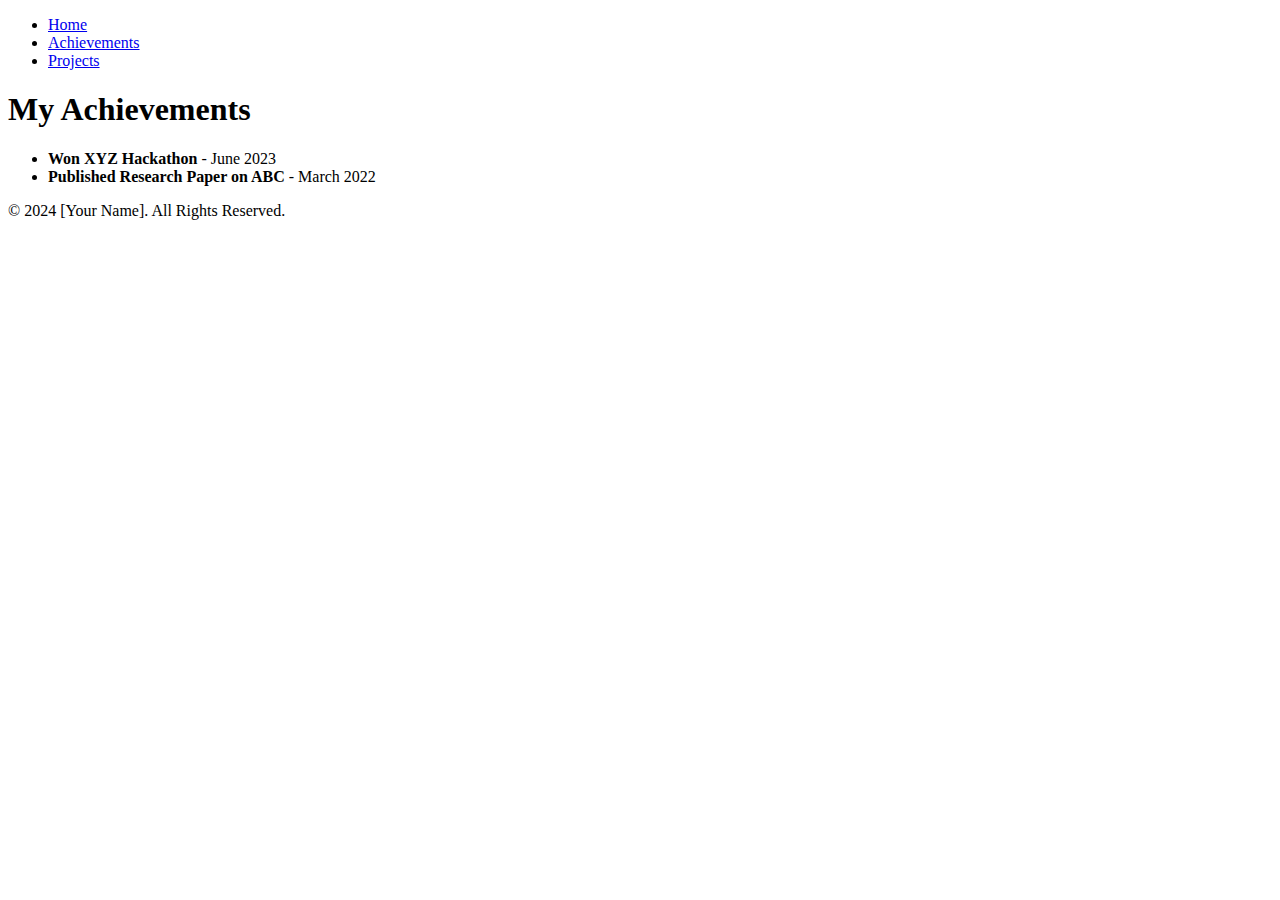
==== Achievements.html @ 24711359 "Add files via upload" ====
<!DOCTYPE html>
<html lang="en">
<head>
    <meta charset="UTF-8">
    <meta name="viewport" content="width=device-width, initial-scale=1.0">
    <title>Personal Website - Achievements</title>
    <link rel="stylesheet" href="style.css">
</head>
<body>
    <header>
        <nav>
            <ul>
                <li><a href="index.html">Home</a></li>
                <li><a href="achievements.html">Achievements</a></li>
                <li><a href="projects.html">Projects</a></li>
            </ul>
        </nav>
    </header>

    <main>
        <section class="achievements">
            <h1>My Achievements</h1>
            <ul>
                <li><strong>Won XYZ Hackathon</strong> - June 2023</li>
                <li><strong>Published Research Paper on ABC</strong> - March 2022</li>
            </ul>
        </section>
    </main>

    <footer>
        <p>&copy; 2024 [Your Name]. All Rights Reserved.</p>
    </footer>
</body>
</html>
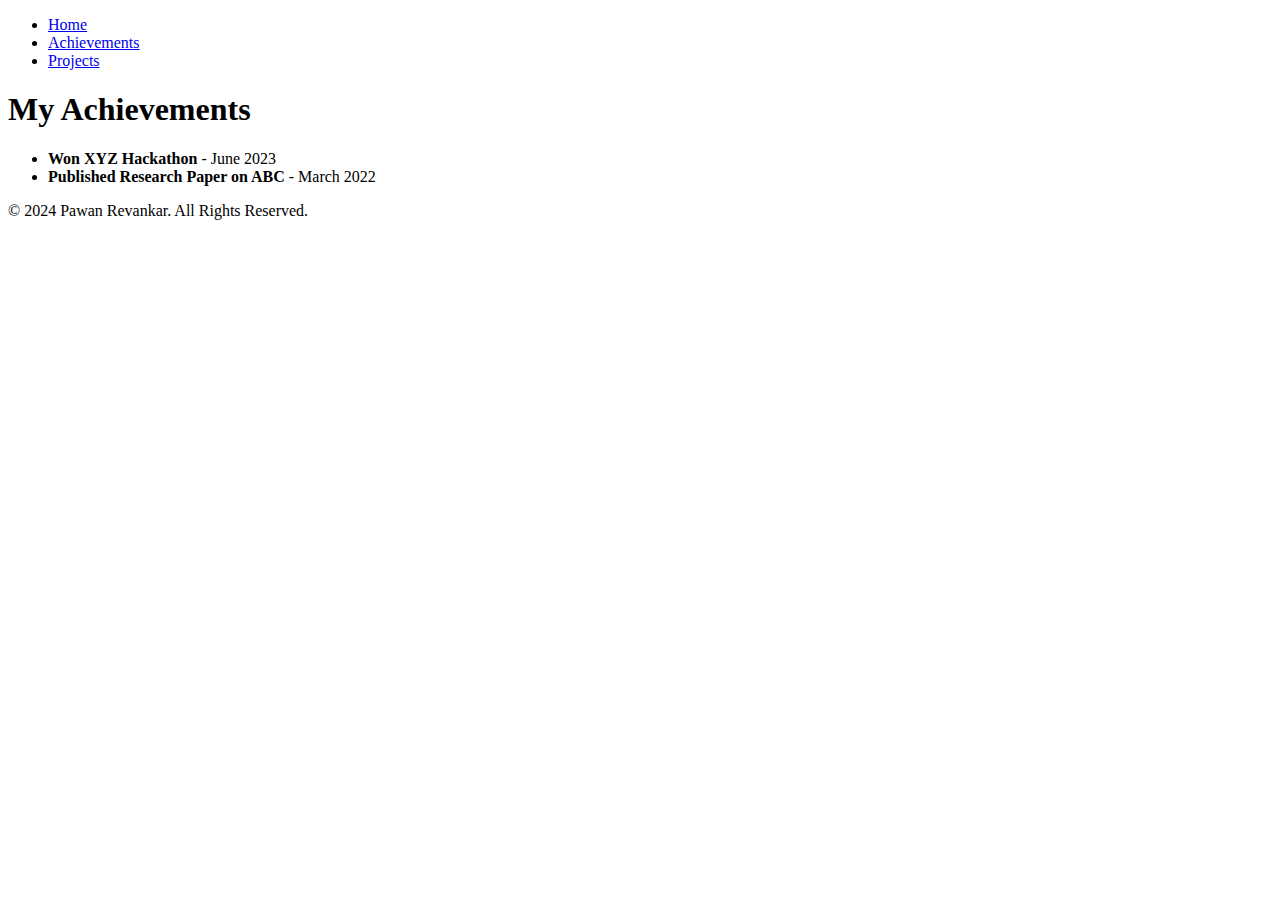
==== commit ca0f4fe1: "Update Achievements.html" ====
--- a/Achievements.html
+++ b/Achievements.html
@@ -28,7 +28,7 @@
     </main>
 
     <footer>
-        <p>&copy; 2024 [Your Name]. All Rights Reserved.</p>
+        <p>&copy; 2024 Pawan Revankar. All Rights Reserved.</p>
     </footer>
 </body>
-</html>+</html>
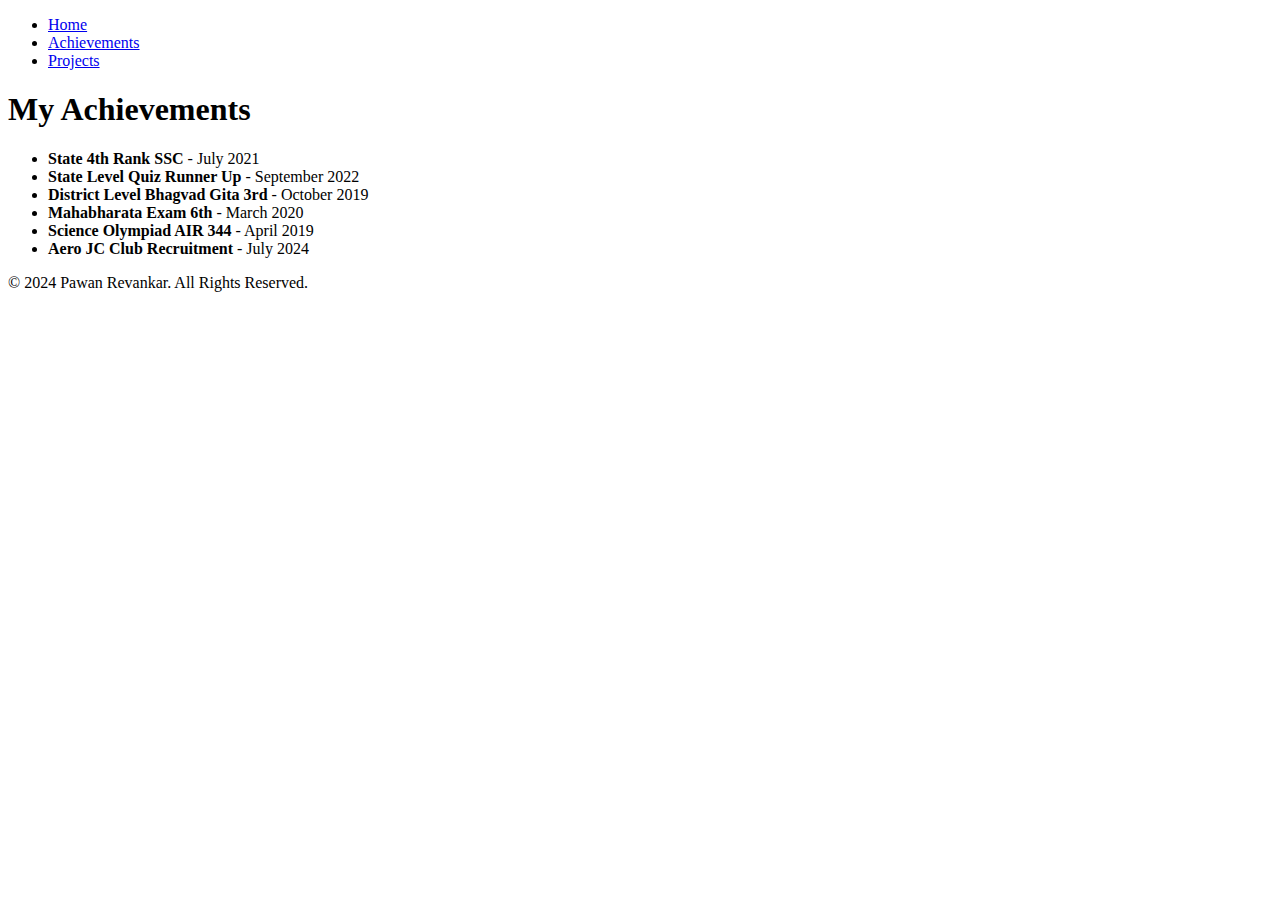
==== commit 7d3e87a5: "Update Achievements.html" ====
--- a/Achievements.html
+++ b/Achievements.html
@@ -21,8 +21,12 @@
         <section class="achievements">
             <h1>My Achievements</h1>
             <ul>
-                <li><strong>Won XYZ Hackathon</strong> - June 2023</li>
-                <li><strong>Published Research Paper on ABC</strong> - March 2022</li>
+                <li><strong>State 4th Rank SSC</strong> - July 2021</li>
+                <li><strong>State Level Quiz Runner Up</strong> - September 2022</li>
+                <li><strong>District Level Bhagvad Gita 3rd</strong> - October 2019</li>
+                <li><strong>Mahabharata Exam 6th</strong> - March 2020</li>
+                <li><strong>Science Olympiad AIR 344</strong> - April 2019</li>
+                <li><strong>Aero JC Club Recruitment</strong> - July 2024</li>
             </ul>
         </section>
     </main>
